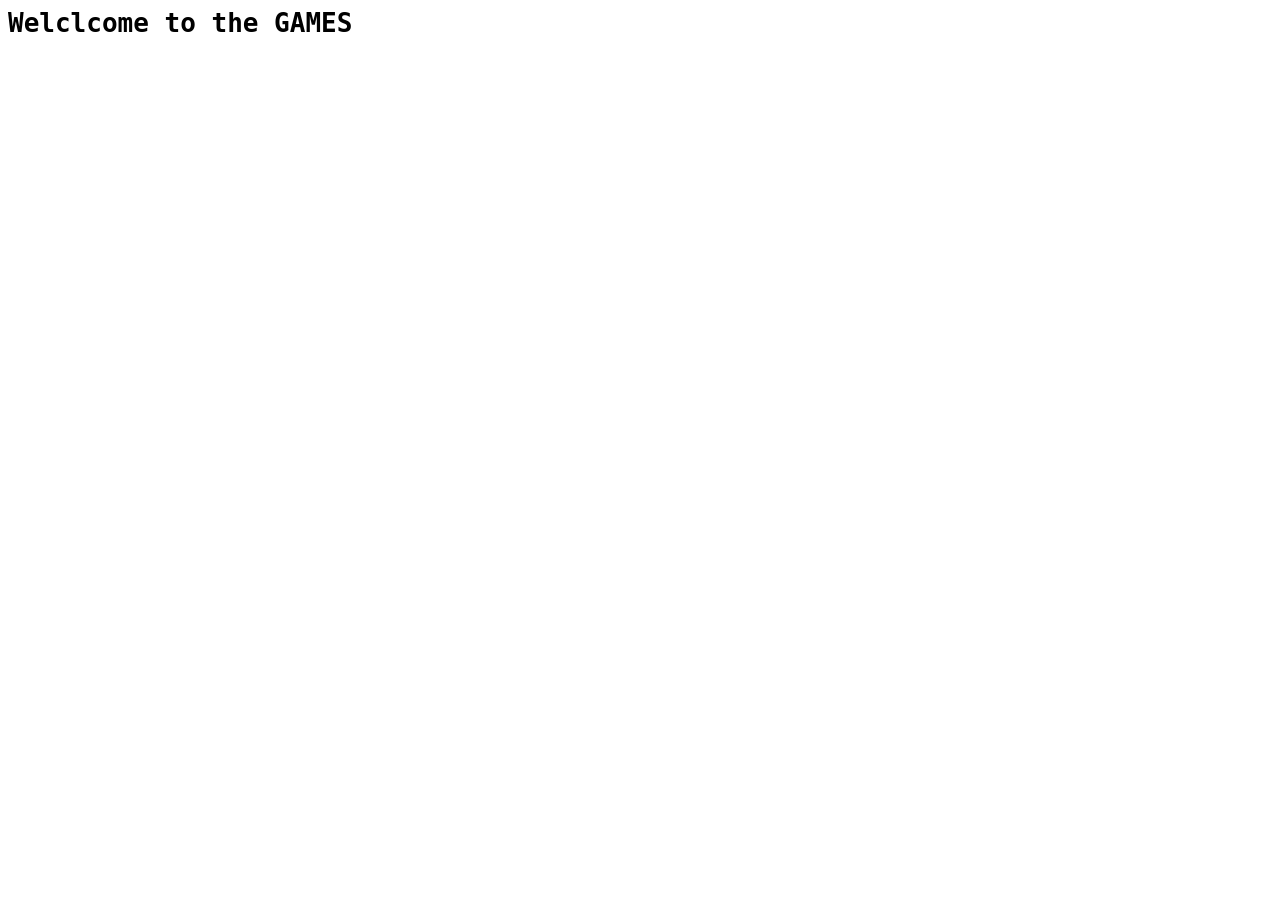
==== game.html @ 8dc20964 "pull NEw STUFFS" ====
<html>
  <head>
    
      <link rel="stylesheet" href="css/style.css">
      <script src="js/gamesyay.js"></script>
    
  </head>
  <body>
    <h1>Welclcome to the <span id="games" style="color:black">GAMES</span></h1>
  </body>
</html>
---- css/style.css ----
body {
  font-family:monospace;
}
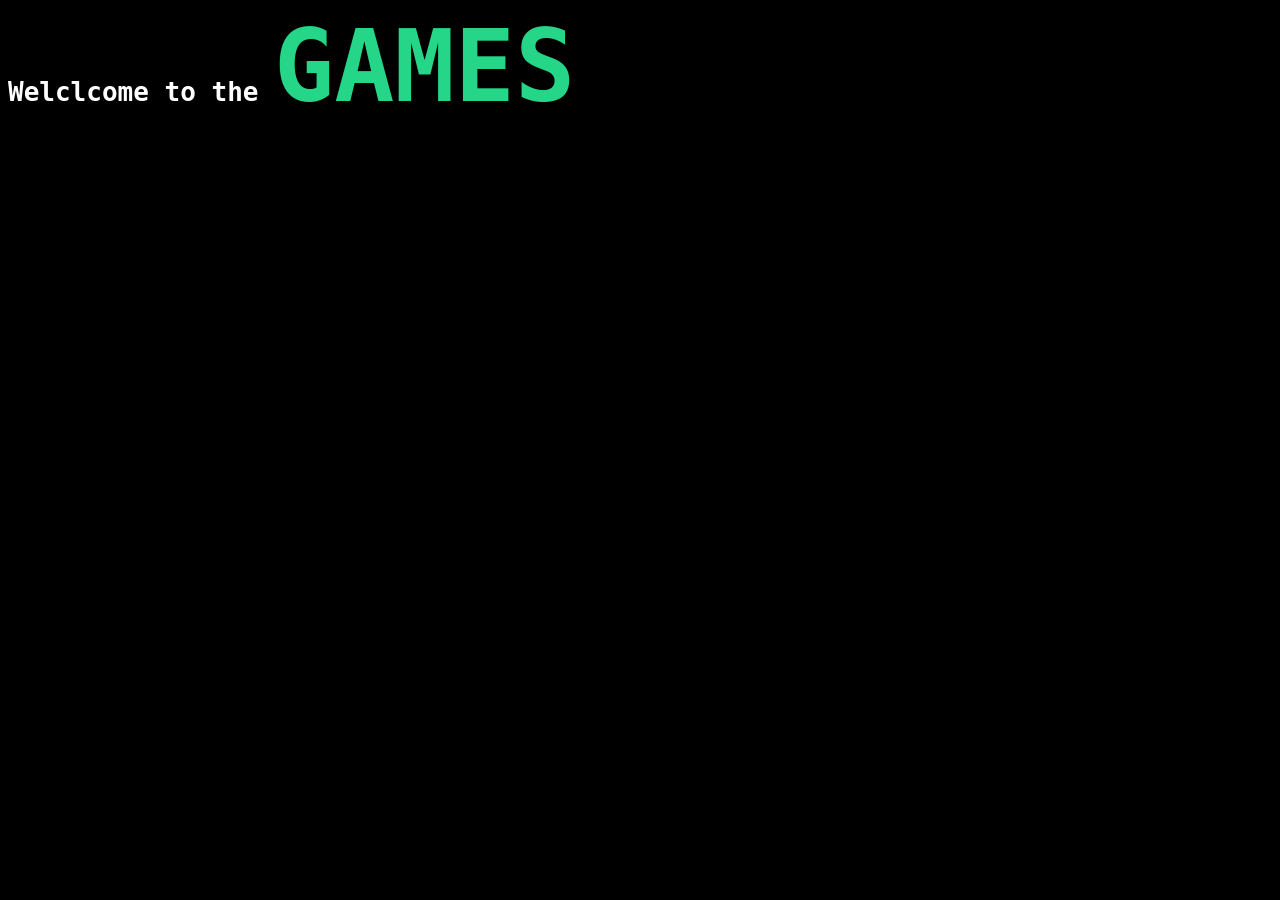
==== commit 5d13d18c: "style new stuffs" ====
--- a/game.html
+++ b/game.html
@@ -3,9 +3,15 @@
     
       <link rel="stylesheet" href="css/style.css">
       <script src="js/gamesyay.js"></script>
+      
     
   </head>
   <body>
     <h1>Welclcome to the <span id="games" style="color:black">GAMES</span></h1>
+    <br>
+    <canvas width="128px" height="128px" id="snake_game">
+
+    </canvas>
+    <script src="js/snake.js"></script>
   </body>
 </html>
--- a/css/style.css
+++ b/css/style.css
@@ -1,3 +1,9 @@
 body {
   font-family:monospace;
+  color:white;
+  background-color:black;
 }
+
+#games {
+  font-size:100px;
+}
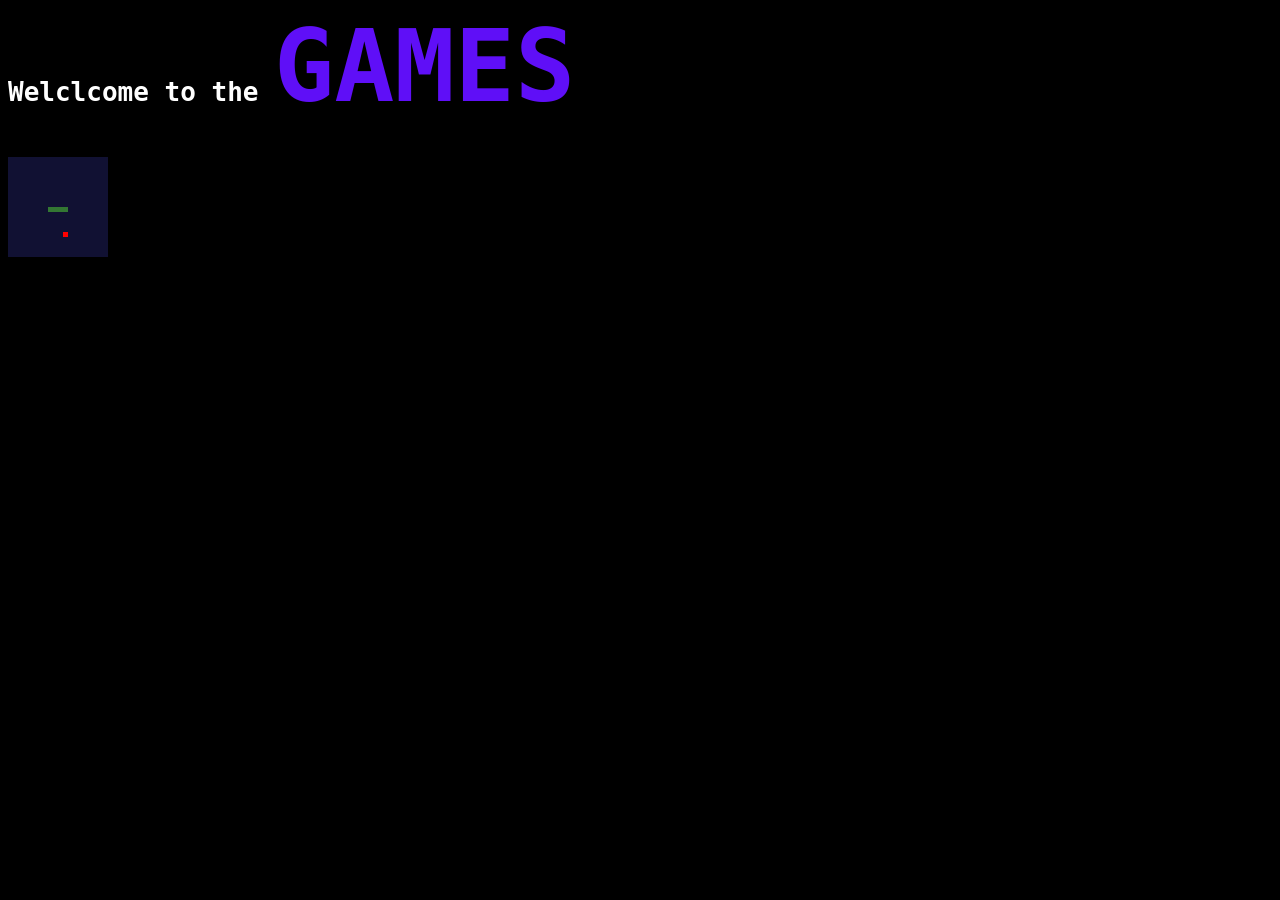
==== commit dd8e88df: "NEw snake" ====
--- a/game.html
+++ b/game.html
@@ -7,10 +7,10 @@
     
   </head>
   <body>
-    <h1>Welclcome to the <span id="games" style="color:black">GAMES</span></h1>
+    <h1>Welclcome to the <span id="games" style="color:white">GAMES</span></h1>
     <br>
-    <canvas width="128px" height="128px" id="snake_game">
-
+    <canvas width="100px" height="100px" id="snake_game">
+      The snakey game faild to lod
     </canvas>
     <script src="js/snake.js"></script>
   </body>
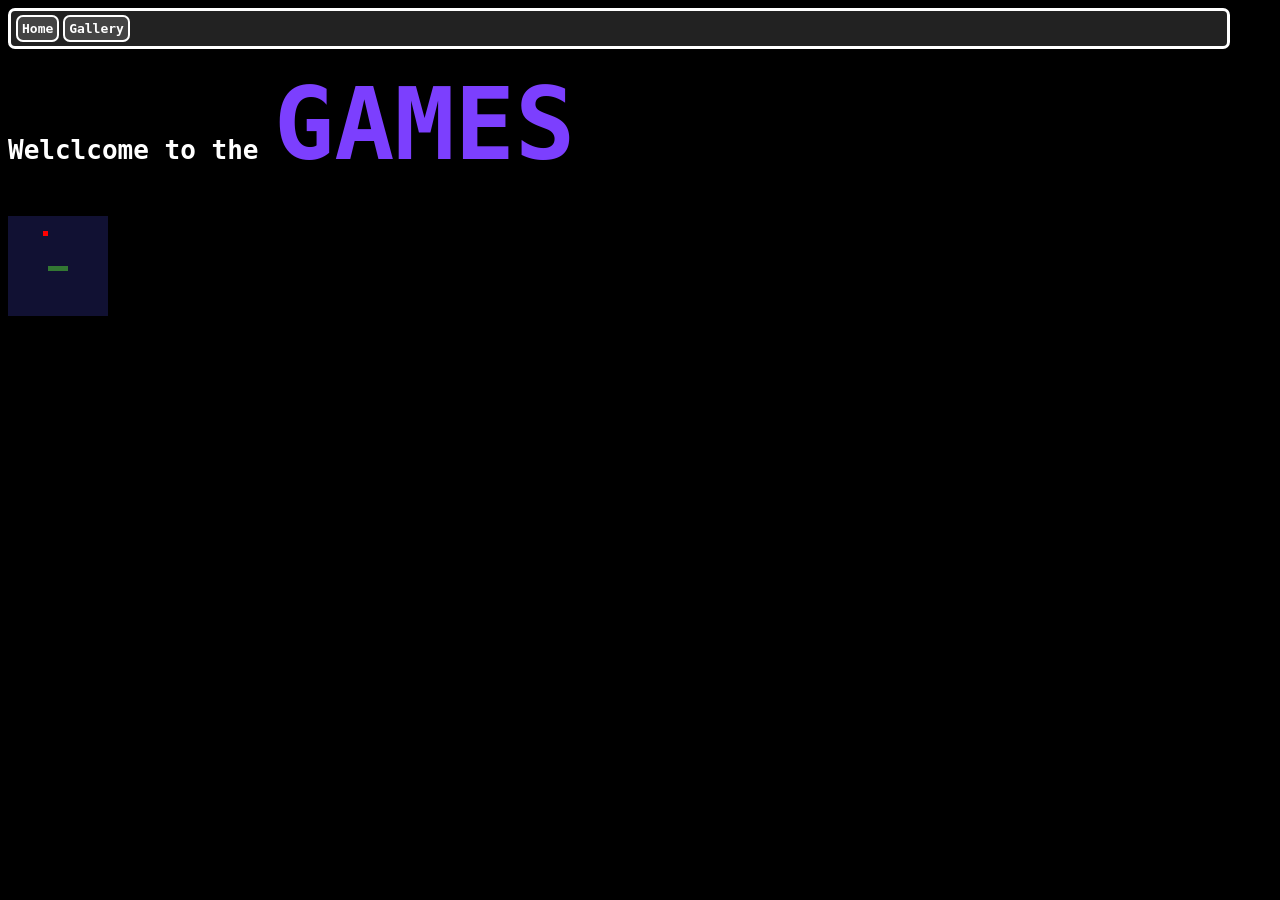
==== commit 03a8453e: "rework Reworks buttons and the nav menu, adds gallery.html" ====
--- a/game.html
+++ b/game.html
@@ -7,6 +7,10 @@
     
   </head>
   <body>
+    <div id="navigation">
+        <a href="index.html" id="nav-button"><h4>Home</h4></a>
+        <a href="gallery.html" id="nav-button"><h4>Gallery</h4></a>
+    </div>
     <h1>Welclcome to the <span id="games" style="color:white">GAMES</span></h1>
     <br>
     <canvas width="100px" height="100px" id="snake_game">
--- a/css/style.css
+++ b/css/style.css
@@ -7,3 +7,48 @@
 #games {
   font-size:100px;
 }
+
+#navigation {
+  border:3px;
+  border-radius:7px;
+  border-color:white;
+  border-style:solid;
+  background-color:#222222;
+  width:95%;
+  height:15px;
+  padding:10px;
+  padding-left:5px;
+  
+  
+}
+
+#nav-button{
+  border:2px;
+  
+  background-color:#444444;
+  border-style:solid;
+  border-color:white;
+  border-radius:7px;
+  padding:4px;
+  text-decoration:none;
+  color:rgb(255, 255, 255);
+  margin-right:-4px;
+  transition: padding 0.3s ease-in-out, background-color 0.3s ease-in-out;
+
+  
+}
+#nav-button:hover {
+  background-color:#666666;
+  padding:5px;
+
+  
+}
+a#nav-button h4{
+  display:inline;
+}
+#gallery-pic{
+  border-radius:10px;
+  border-inline:4px;
+  border-style:solid;
+  border-color:#ffffff55;
+}
